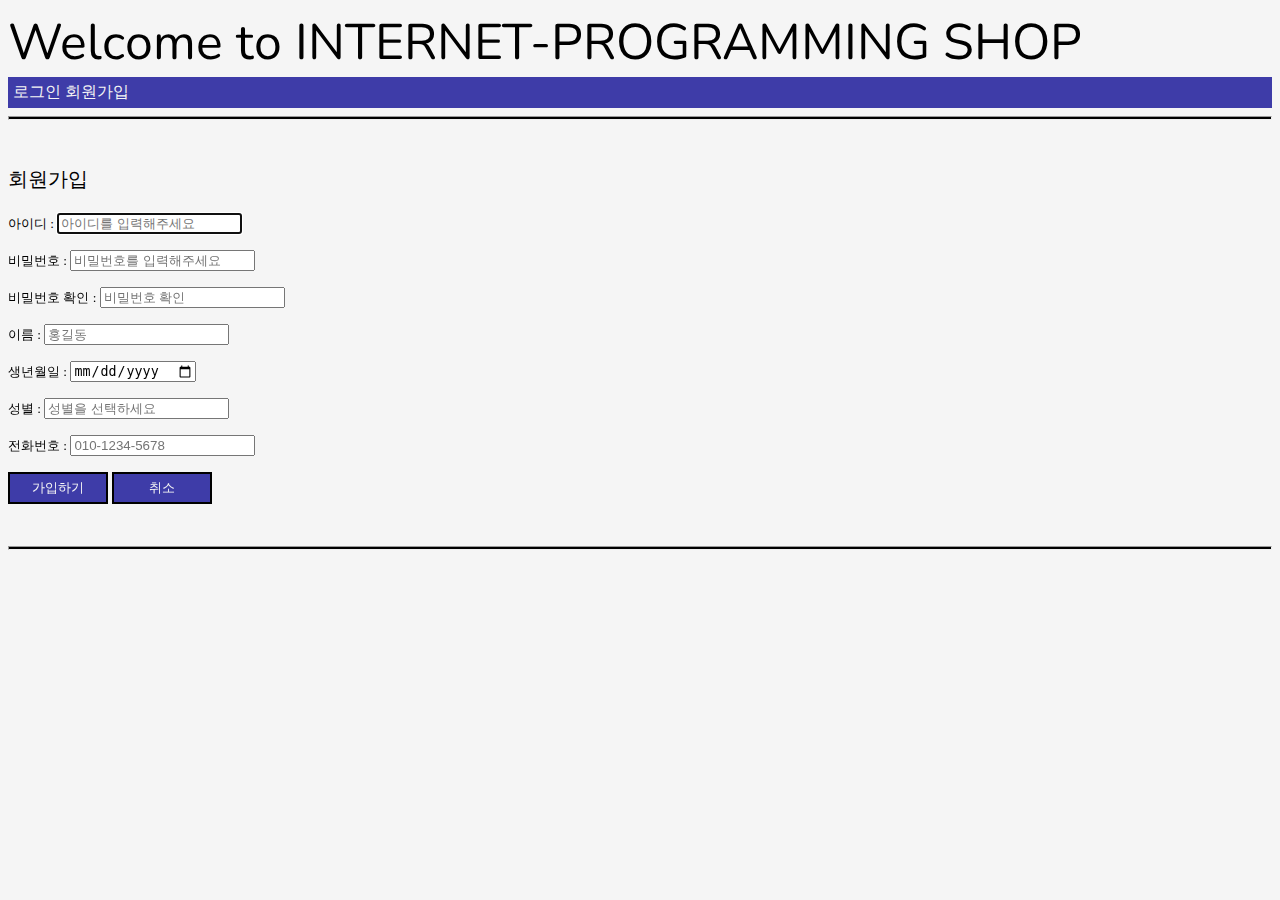
==== LAB2/signup.html @ 8944d4c6 "Lab 2 - Internet Programming Shop UI" ====
<!DOCTYPE html>
<html>
    <head>
        <meta charset="UTF-8">
        <title>Signup Page</title>
        <link href="https://fonts.googleapis.com/css2?family=Nunito:wght@900&display=swap" rel="stylesheet">
        <link rel="stylesheet" type="text/css" href="main.css">
        

    </head>
    <body>
        <div class="headline">
            Welcome to INTERNET-PROGRAMMING SHOP
        </div>
        <nav>
            <a href="login.html">로그인</a>
            <a href="signup.html">회원가입</a>
        </nav>
        <hr>
        <br>
        <p>회원가입</p>
        <form method="POST" action="login.html">
            <p>
                <label>아이디 :
                    <input name="id" type="text" autocomplete="username" placeholder="아이디를 입력해주세요" autofocus required></label>
            </p>
            <p>
                <label>비밀번호 :
                    <input name="password" type="password" placeholder="비밀번호를 입력해주세요" required></label>
            </p>
            <p>
                <label>비밀번호 확인 :
                    <input name="pvalid" type="password" autocomplete="new-password" placeholder="비밀번호 확인" required></label>
            </p>
            <p>
                <label>이름 :
                    <input name="name" type="text" placeholder="홍길동" autocomplete="name" required></label>
            </p>
            <p>
                <label>생년월일 :
                    <input name="birthday" type="date" autocomplete="bday" required></label>
            </p>
            <p>
                <label>성별 :
                    <input name="sex" type="text" list="sexlist" placeholder="성별을 선택하세요" required></label>
                <datalist id="sexlist">
                    <option value="남자"></option>
                    <option value="여자"></option>
                    <option value="선택 안함"></option>
                </datalist>
            </p>
            <p>
                <label>전화번호 :
                    <input name="tel" type="tel" placeholder="010-1234-5678" pattern="0\d{1,2}-\d{3,4}-\d{4}" autocomplete="tel-national" required></label>
            </p>
            <p>
                <input type="submit" value="가입하기" class="loginb">
                <input type="button" value="취소" class="loginb" onclick="location.href='login.html'">
            </p>
        </form>
        <br>
        <hr>

    </body>
</html>
---- LAB2/main.css ----
body {background-color: whitesmoke;}
.headline {font-family: 'Nunito', sans-serif; font-size: 50px;}
nav {background-color: rgb(62, 60, 168); margin: 0px; padding: 5px;}
nav > a { color: whitesmoke; text-decoration: none;}
nav > a:hover {text-decoration: underline whitesmoke;}
hr {height: 2px; color: black; background-color: black;}
form p label {font-size: 10pt;}
.loginb {text-align: center; background-color: rgb(62, 60, 168); padding: 5px; margin: 0px; color: whitesmoke; width: 100px; border: 2px solid black;}
body > p {font-size: 20px;}
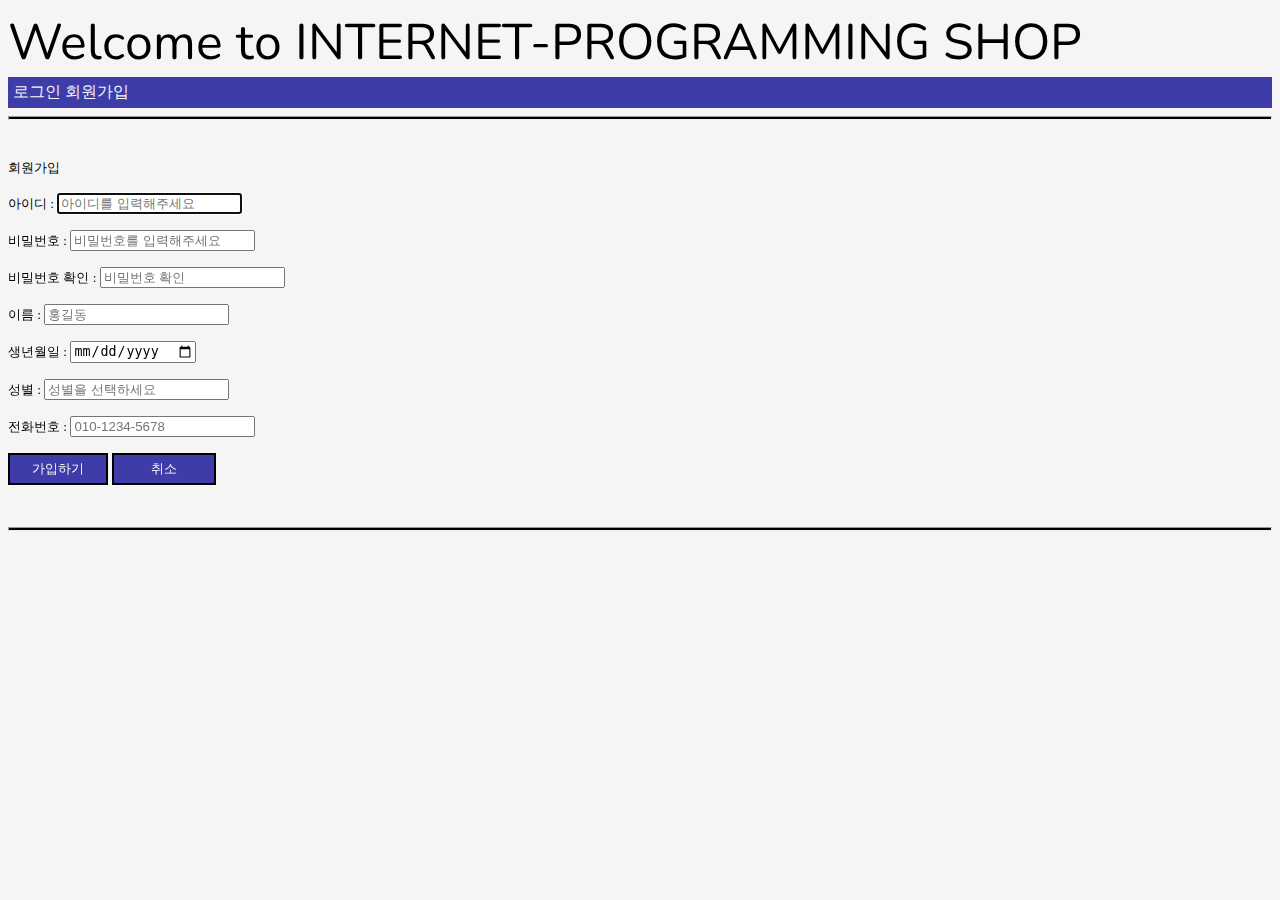
==== commit 2513c645: "Lab2 - Internet Programming Shop UI" ====
--- a/LAB2/signup.html
+++ b/LAB2/signup.html
@@ -26,11 +26,11 @@
             </p>
             <p>
                 <label>비밀번호 :
-                    <input name="password" type="password" placeholder="비밀번호를 입력해주세요" required></label>
+                    <input name="password" type="password" autocomplete="off" placeholder="비밀번호를 입력해주세요" required></label>
             </p>
             <p>
                 <label>비밀번호 확인 :
-                    <input name="pvalid" type="password" autocomplete="new-password" placeholder="비밀번호 확인" required></label>
+                    <input name="pvalid" type="password" autocomplete="off" placeholder="비밀번호 확인" required></label>
             </p>
             <p>
                 <label>이름 :
@@ -51,11 +51,12 @@
             </p>
             <p>
                 <label>전화번호 :
-                    <input name="tel" type="tel" placeholder="010-1234-5678" pattern="0\d{1,2}-\d{3,4}-\d{4}" autocomplete="tel-national" required></label>
+                    <input name="tel" type="tel" placeholder="010-1234-5678" pattern="0\d{1,2}-\d{3,4}-\d{4}"
+                    autocomplete="tel-national" required></label>
             </p>
             <p>
                 <input type="submit" value="가입하기" class="loginb">
-                <input type="button" value="취소" class="loginb" onclick="location.href='login.html'">
+                <a href="login.html" class="loginb">취소</a>
             </p>
         </form>
         <br>
--- a/LAB2/main.css
+++ b/LAB2/main.css
@@ -5,5 +5,6 @@
 nav > a:hover {text-decoration: underline whitesmoke;}
 hr {height: 2px; color: black; background-color: black;}
 form p label {font-size: 10pt;}
-.loginb {text-align: center; background-color: rgb(62, 60, 168); padding: 5px; margin: 0px; color: whitesmoke; width: 100px; border: 2px solid black;}
-body > p {font-size: 20px;}+.loginb {text-align: center; background-color: rgb(62, 60, 168); padding-top: 5px; padding-bottom: 5px; margin: 0px; color: whitesmoke; width: 100px;
+    border: 2px solid black; font-size: 10pt; text-decoration: none; display: inline-block;}
+body > p {font-size: 10pt;}